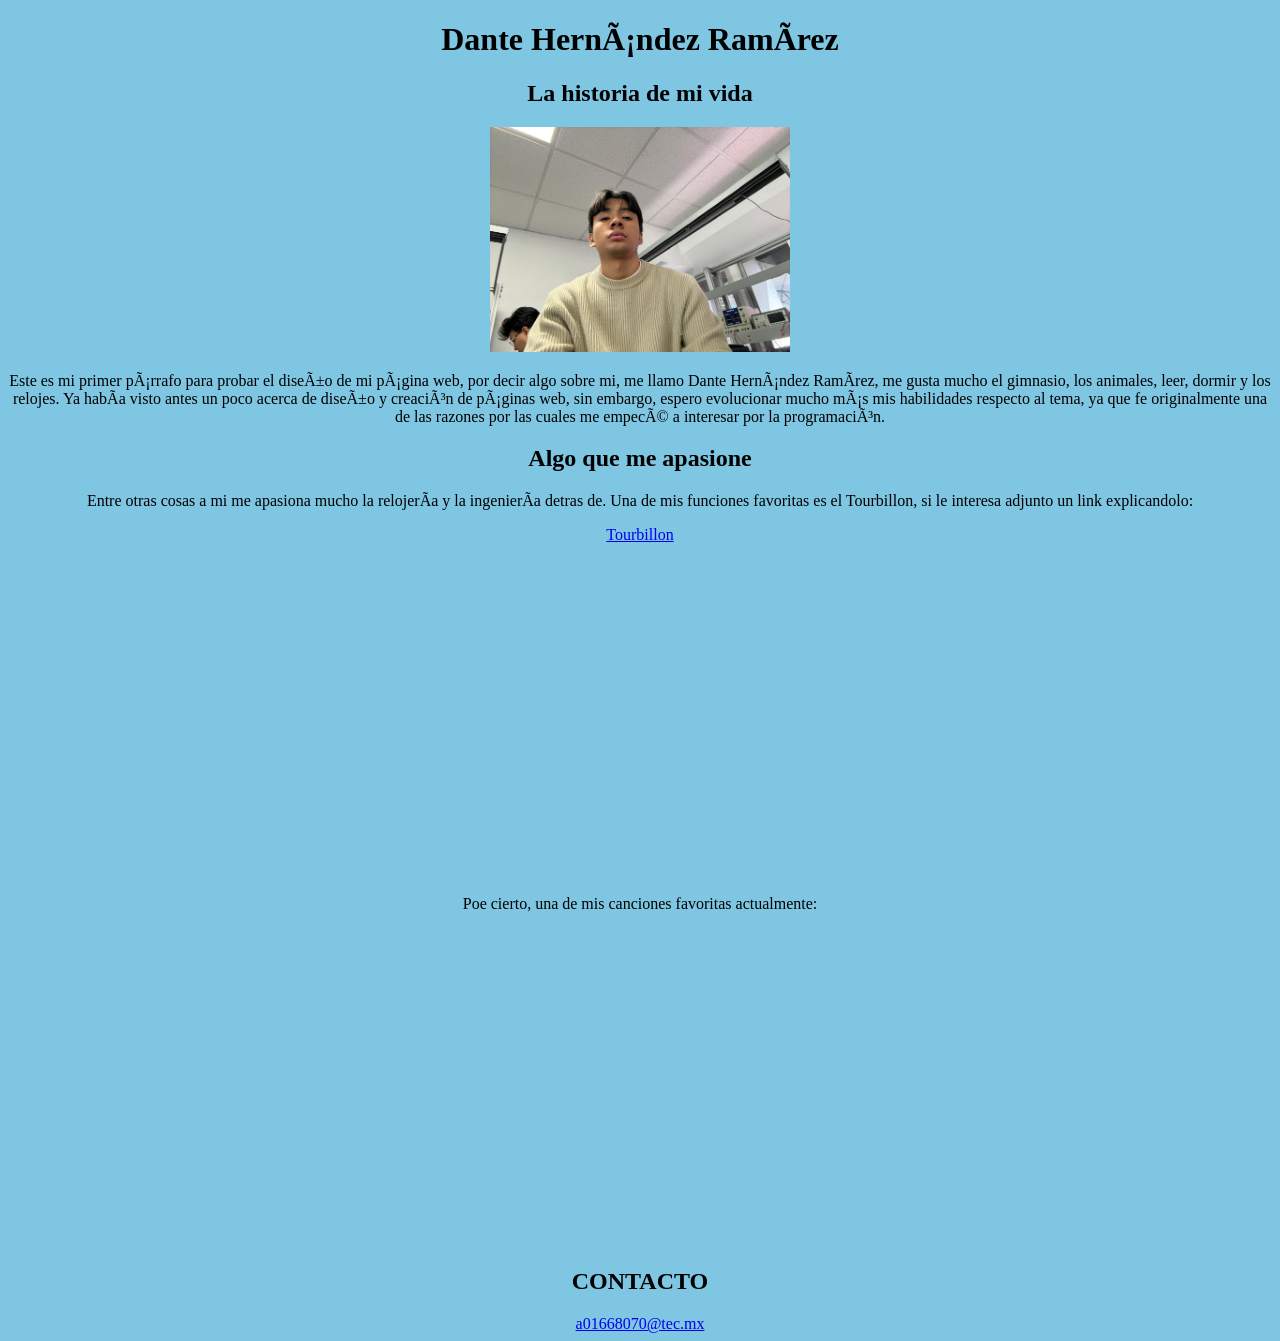
==== index.html @ 51abf726 "Add files via upload" ====
<!DOCTYPE html>

<html>
    <title>Mi primera página web</title>
    <meta charset="UTF=8">
    <!--"Estilo" de la página...........................................................-->
    <style>
        body{
            background-color: #7FC6E3;
            text-align: center;
        }
    </style>
    <!--Inicia el cuerpo del programa...................................................-->
    <body>
        <h1>Dante Hernández Ramírez</h1>
        <h2>La historia de mi vida</h2>

        <img src="a.jpg", width="300">

        <p>
            Este es mi primer párrafo para probar el diseño de mi página web, por decir algo sobre mi,
            me llamo Dante Hernández Ramírez, me gusta mucho el gimnasio, los animales, leer, dormir y los
            relojes.
            Ya había visto antes un poco acerca de diseño y creación de páginas web, sin embargo, espero 
            evolucionar mucho más mis habilidades respecto al tema, ya que fe originalmente una de las razones 
            por las cuales me empecé a interesar por la programación.
        </p>
    <!--................................................................................-->
        <h2>Algo que me apasione</h2>
        <p>
            Entre otras cosas a mi me apasiona mucho la relojería y la ingeniería detras de. Una de mis 
            funciones favoritas es el Tourbillon, si le interesa adjunto un link explicandolo: 
        </p>
        <p>
            <a href="https://www.chrono24.mx/magazine/complicaciones-relojeras-que-son-y-deberia-tenerlas-p_97307/">Tourbillon</a>
        </p>
        
        <iframe width="560" height="315" src="https://www.youtube.com/embed/L3JTwq93IK4?si=5U49lbU96xwr_VrK"
         title="YouTube video player" frameborder="0" 
         allow="accelerometer; autoplay; clipboard-write; encrypted-media; gyroscope; picture-in-picture; web-share" 
         referrerpolicy="strict-origin-when-cross-origin" allowfullscreen></iframe>
         <p>
            Poe cierto, una de mis canciones favoritas actualmente:
         </p>
         <iframe data-testid="embed-iframe" style="border-radius:12px" 
         src="https://open.spotify.com/embed/track/7hRlTK3mgFTBEjX7DjqBsI?utm_source=generator" width="560" height="315"
          frameBorder="0" allowfullscreen="" allow="autoplay; clipboard-write; encrypted-media; fullscreen; picture-in-picture"
           loading="lazy"></iframe>

    <!--................................................................................-->
        <h2>CONTACTO</h2>
        <a href="mailto: a01668070@tec.mx">a01668070@tec.mx</a>

    </body>

</html>
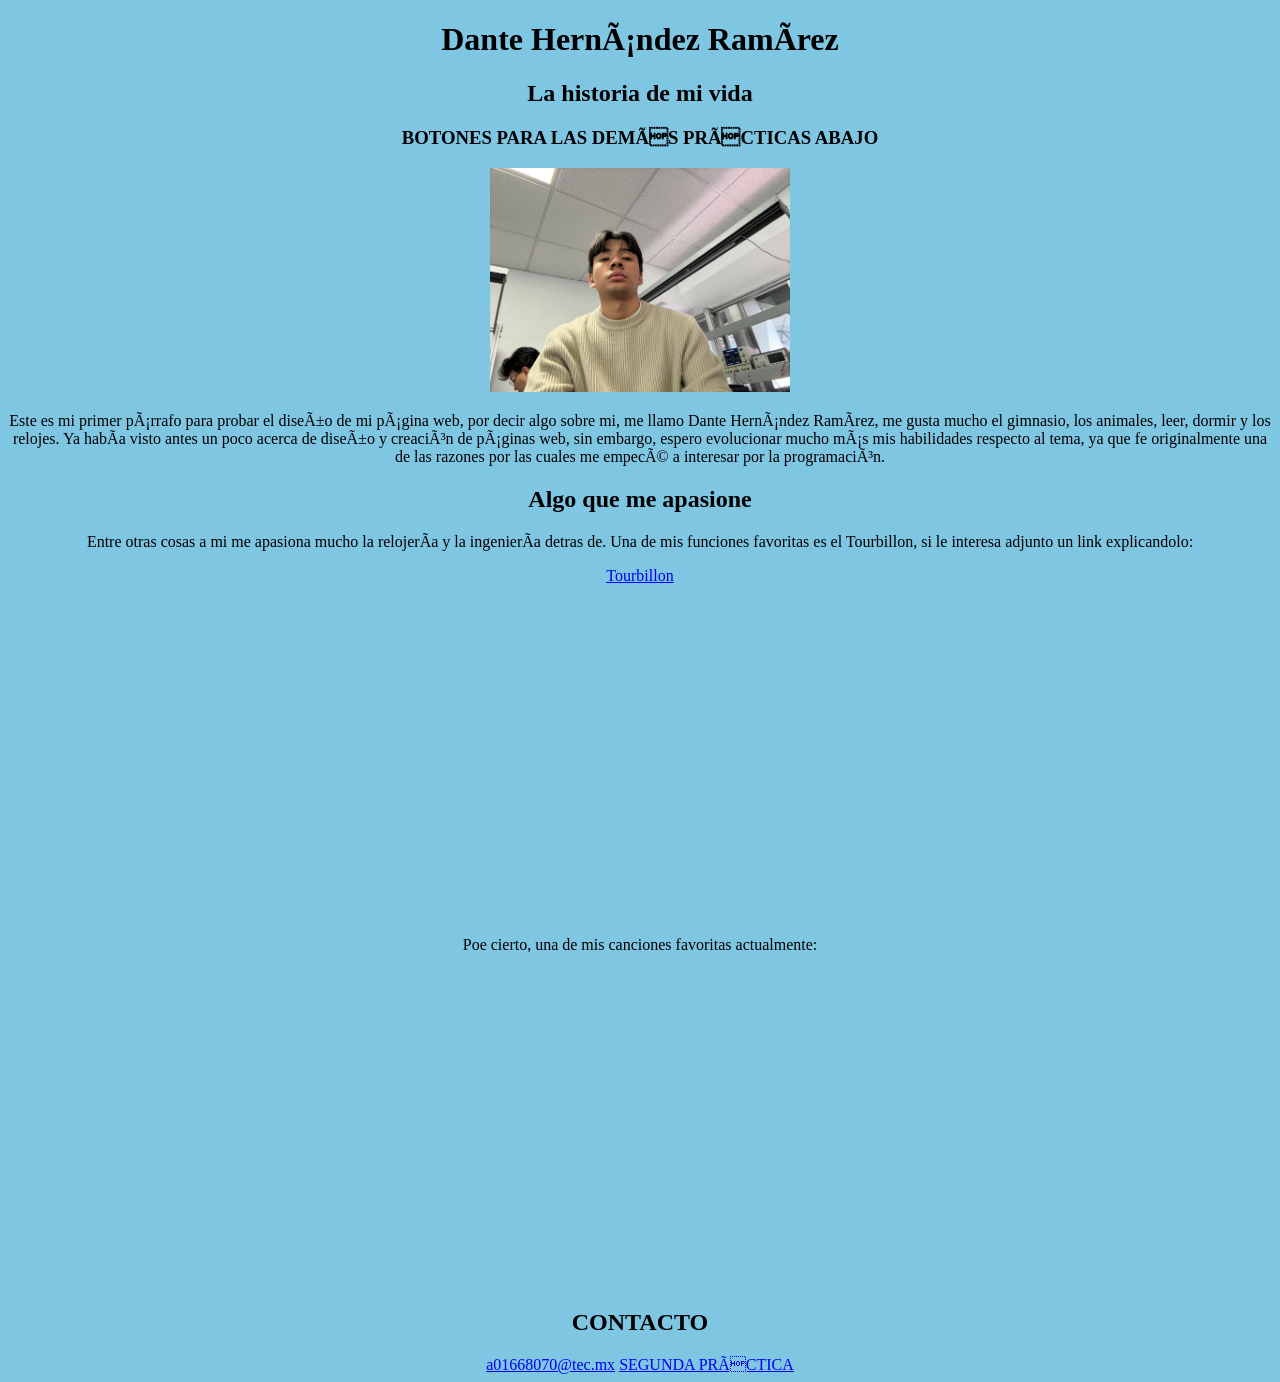
==== commit 6ecb2b96: "Add files via upload" ====
--- a/index.html
+++ b/index.html
@@ -14,6 +14,7 @@
     <body>
         <h1>Dante Hernández Ramírez</h1>
         <h2>La historia de mi vida</h2>
+        <h3>BOTONES PARA LAS DEMÁS PRÁCTICAS ABAJO</h3>
 
         <img src="a.jpg", width="300">
 
@@ -51,6 +52,8 @@
         <h2>CONTACTO</h2>
         <a href="mailto: a01668070@tec.mx">a01668070@tec.mx</a>
 
+        <a href="../SEGUNDA PÁGINA/inline.html">SEGUNDA PRÁCTICA</a>
+
     </body>
 
 </html>
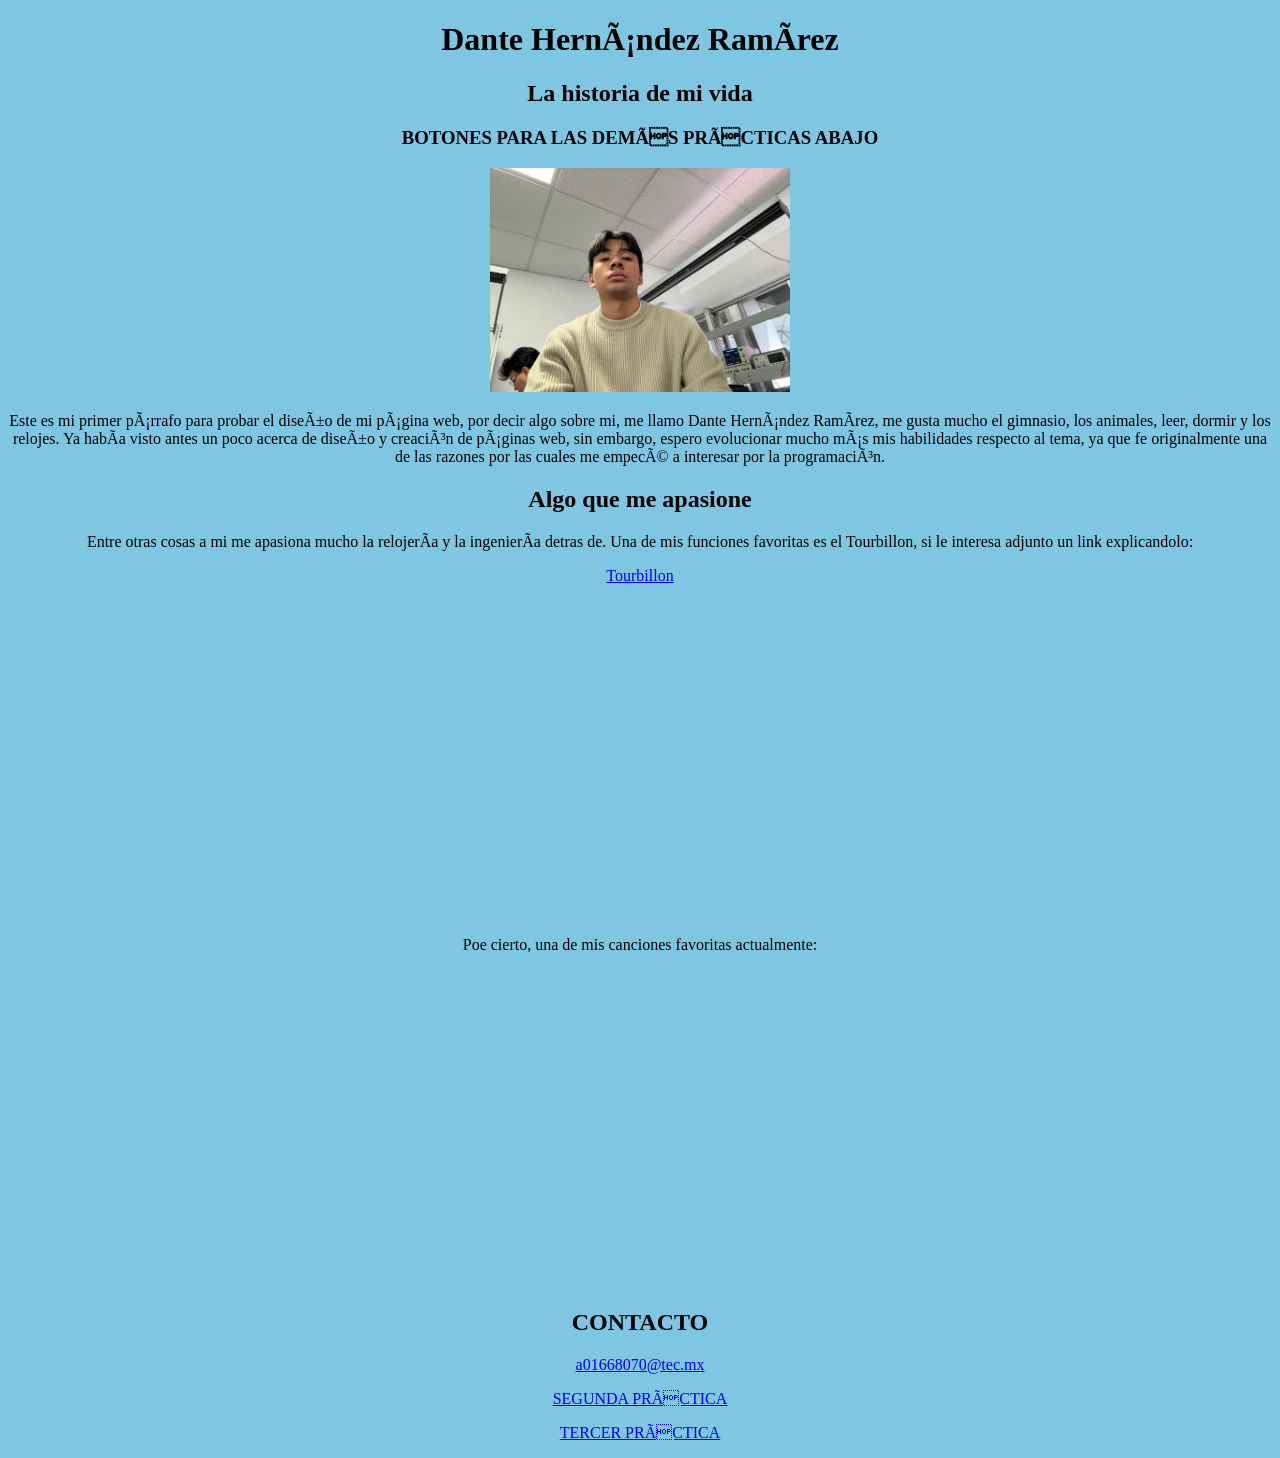
==== commit 0b038efd: "Add files via upload" ====
--- a/index.html
+++ b/index.html
@@ -52,7 +52,13 @@
         <h2>CONTACTO</h2>
         <a href="mailto: a01668070@tec.mx">a01668070@tec.mx</a>
 
-        <a href="../SEGUNDA PÁGINA/inline.html">SEGUNDA PRÁCTICA</a>
+        <p>
+            <a href="../HTML/inline.html">SEGUNDA PRÁCTICA</a>
+        </p>
+        <p>
+            <a href="../HTML/3/3ra_prac.html">TERCER PRÁCTICA</a>
+        </p>
+        
 
     </body>
 
